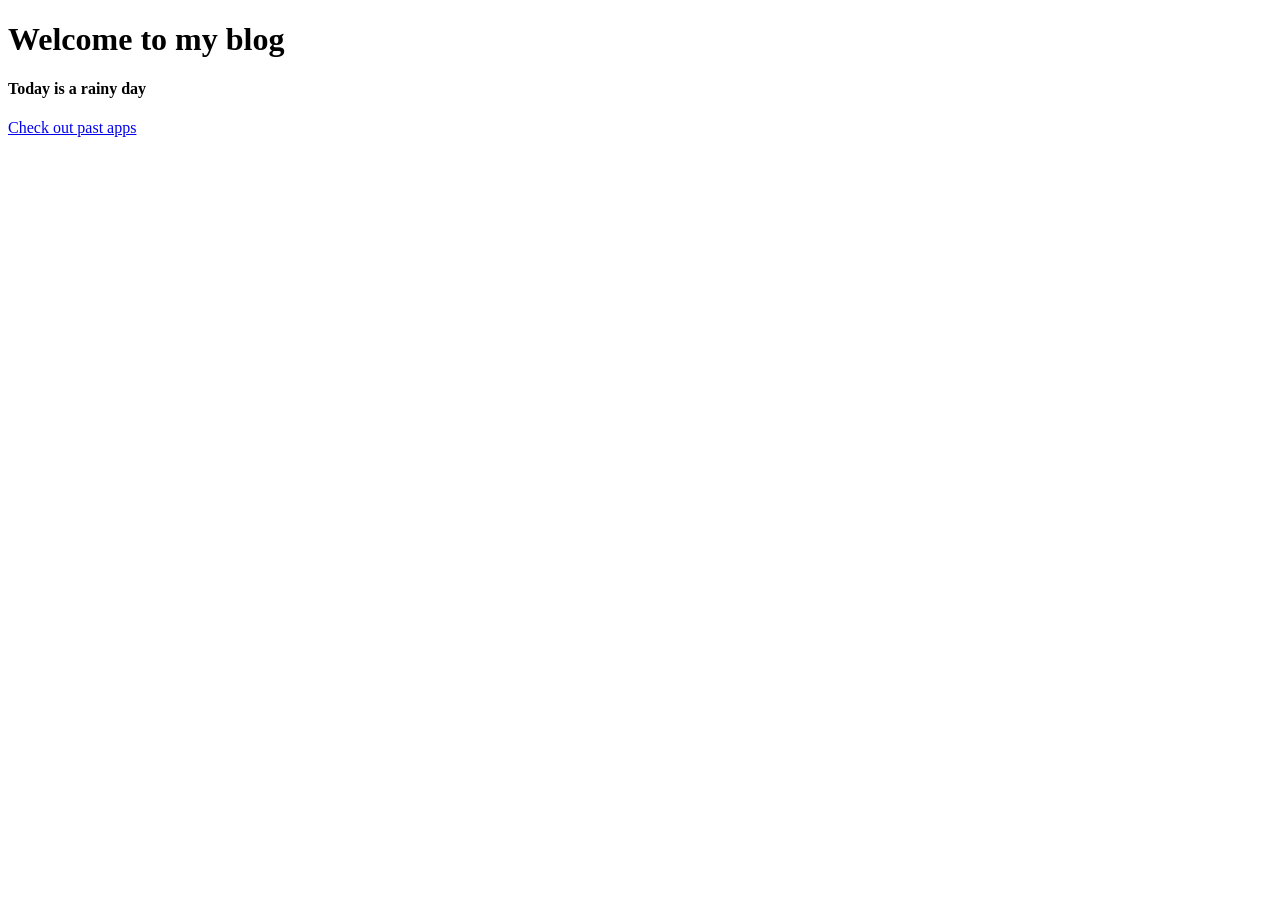
==== Index.html @ 02b9d84e "initial commit" ====
<!DOCTYPE html>
<html lang="en">
<head>
    <meta charset="UTF-8">
    <meta name="viewport" content="width=device-width, initial-scale=1.0">
    <title>Document</title>
</head>
<body>
    <h1>Welcome to my blog</h1>
    <h4>Today is a rainy day</h4>
    <a href="https://techup.live" class=”>Check out past apps</a>


</body>
</html>
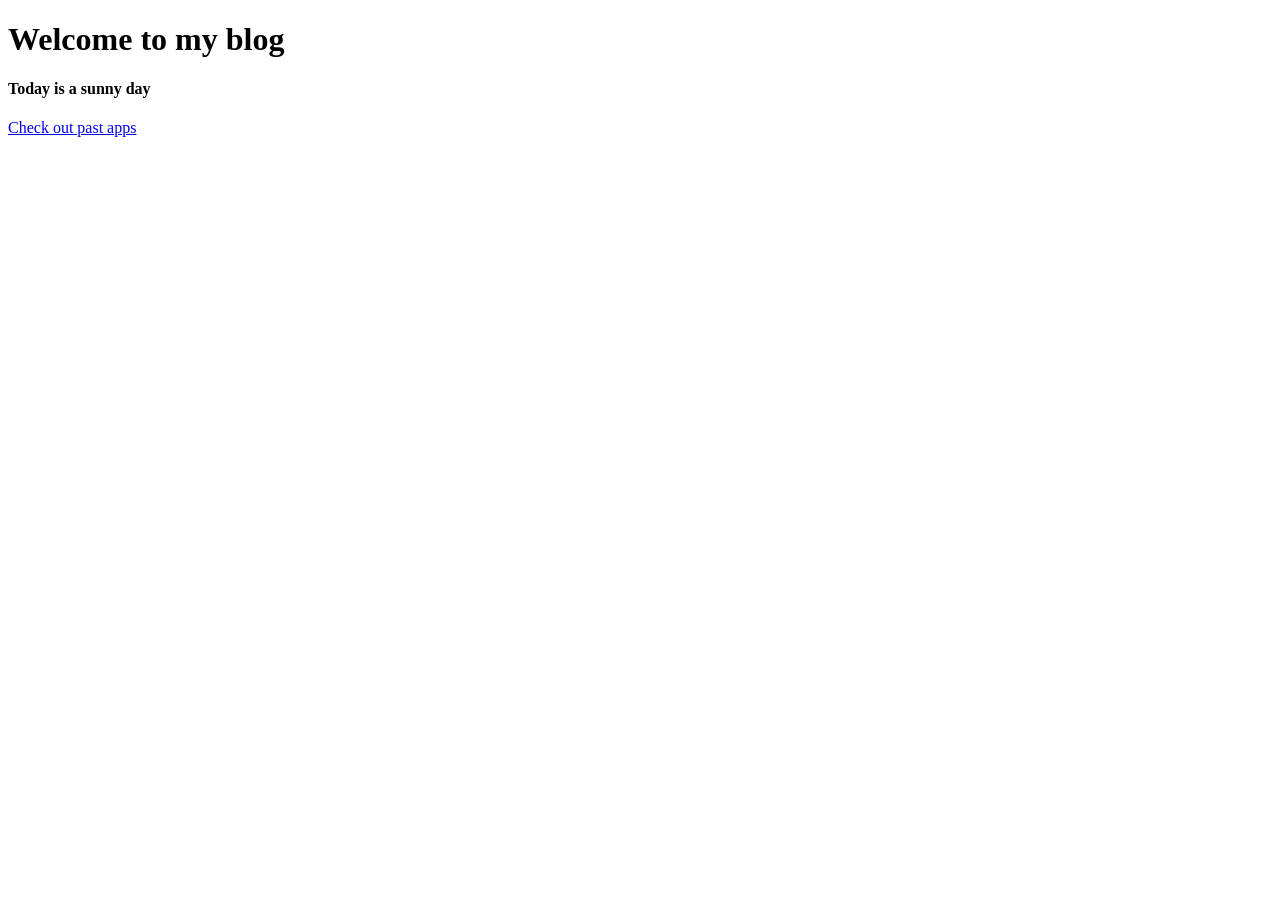
==== commit 3d9acae5: "update the weather" ====
--- a/Index.html
+++ b/Index.html
@@ -7,7 +7,7 @@
 </head>
 <body>
     <h1>Welcome to my blog</h1>
-    <h4>Today is a rainy day</h4>
+    <h4>Today is a sunny day</h4>
     <a href="https://techup.live" class=”>Check out past apps</a>
 
 
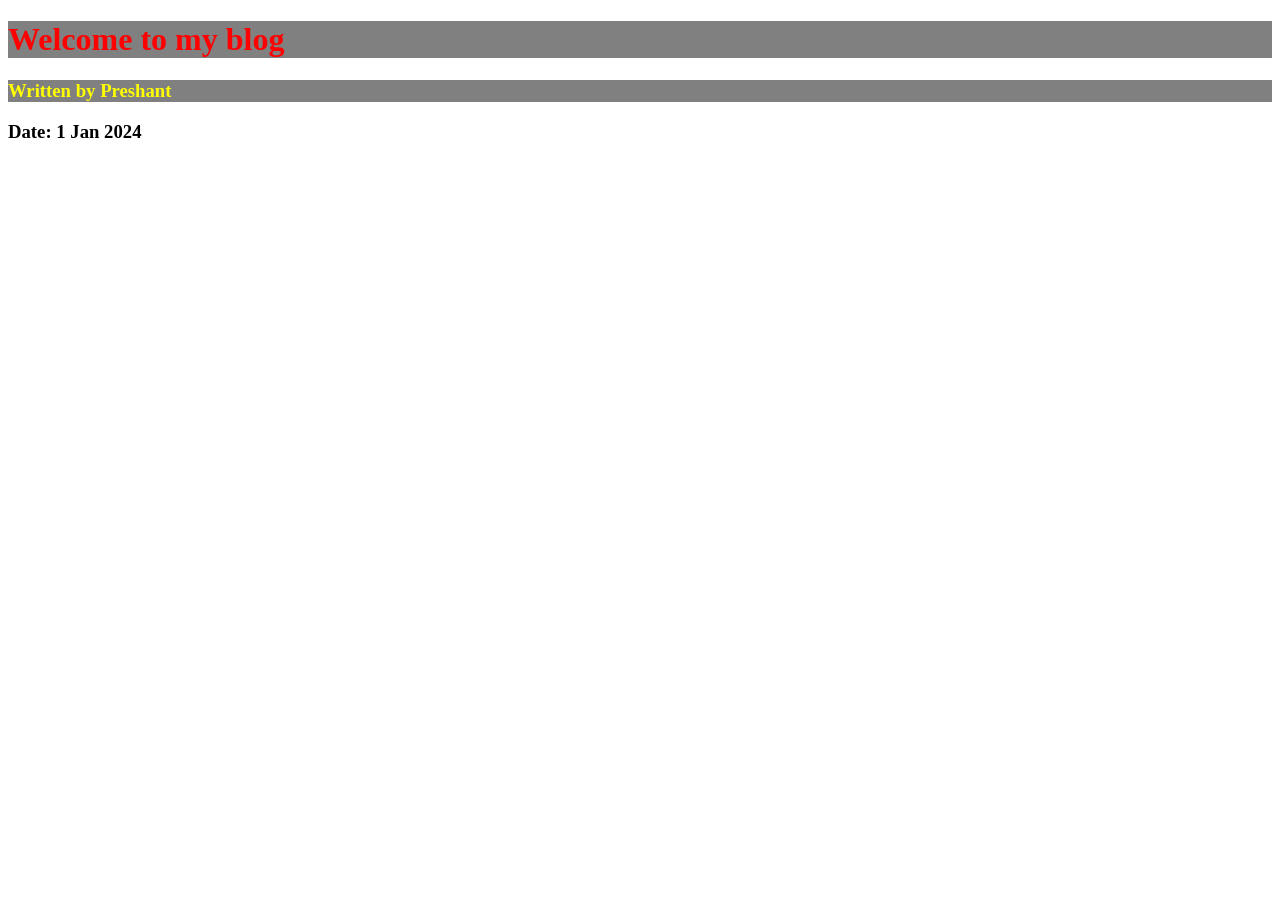
==== commit 6b263bc8: "update css style" ====
--- a/Index.html
+++ b/Index.html
@@ -1,15 +1,16 @@
+
 <!DOCTYPE html>
 <html lang="en">
 <head>
     <meta charset="UTF-8">
     <meta name="viewport" content="width=device-width, initial-scale=1.0">
     <title>Document</title>
+    <link rel="stylesheet" href="style.css">
 </head>
 <body>
-    <h1>Welcome to my blog</h1>
-    <h4>Today is a sunny day</h4>
-    <a href="https://techup.live" class=”>Check out past apps</a>
-
+    <h1 class="title">Welcome to my blog</h1>
+    <h3 class="title" id="important">Written by Preshant</h3>
+    <h3>Date: 1 Jan 2024</h3>
 
 </body>
 </html>
--- a/style.css
+++ b/style.css
@@ -0,0 +1,24 @@
+/*
+h1 {
+    color: red;
+    background-color: yellow;
+    text-align: center;
+    border: 10px black solid;
+    padding: top 20px;
+    padding: bottom 20px;
+    margin-top: 100px;
+    margin-bottom: 100px; 
+}
+*/
+
+h1 {
+    color: red;
+}
+
+.title {
+    background-color: gray;
+}
+#important {
+    color: yellow;
+}
+
